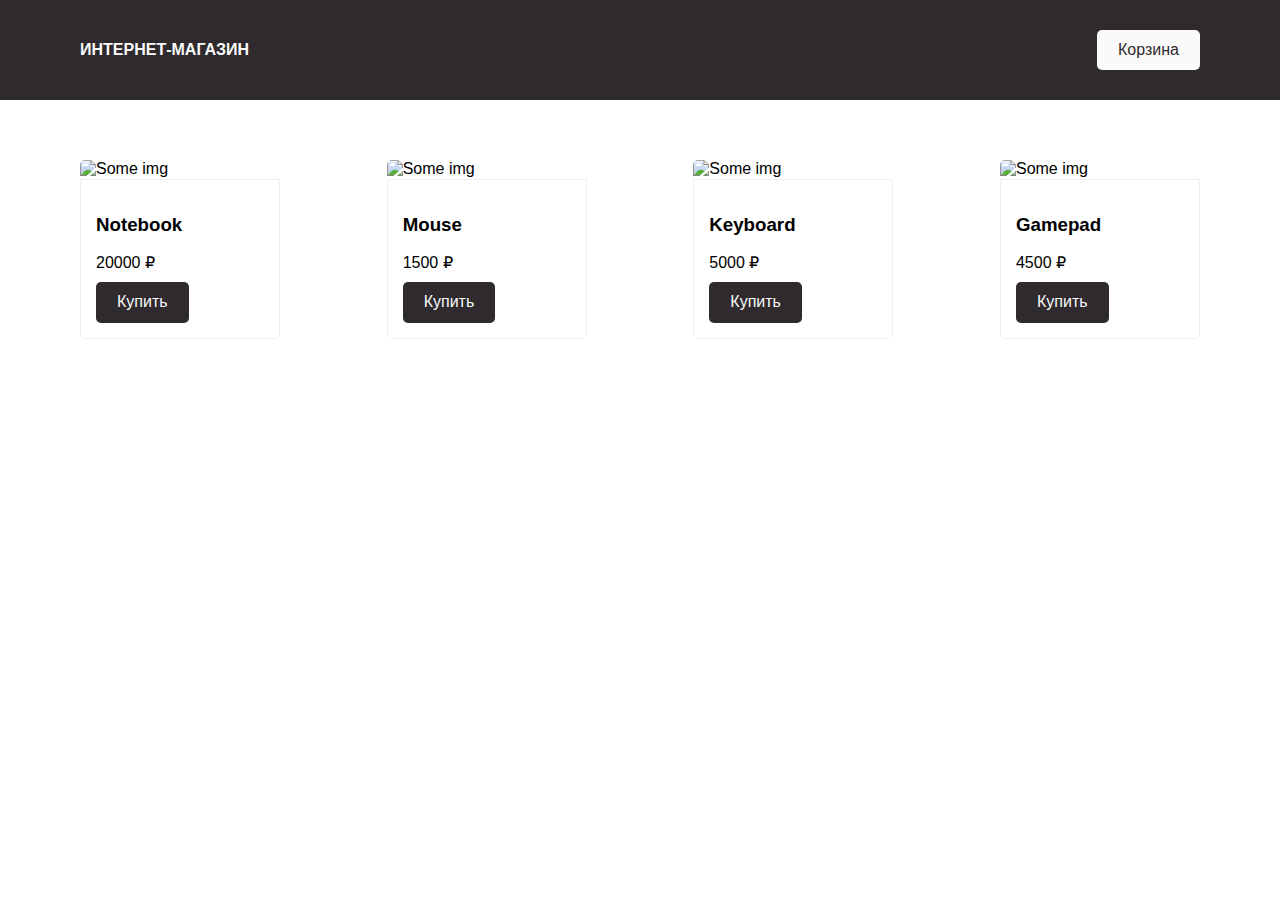
==== index.html @ 9d76c94c "Merge afb8bda922a25cd340ec572606002574d49ef18d into acc31df3c8e5644aad7e829f98e9525ab43ff2e3" ====
<!DOCTYPE html>
<html lang="en">
<head>
    <meta charset="UTF-8">
    <title>Интернет-магазин</title>
    <link rel="stylesheet" href="./css/normalize.css">
    <link rel="stylesheet" href="./css/style.css">
</head>
<body>
<header>
    <div class="logo">Интернет-магазин</div>
    <button class="btn-cart" type="button">Корзина</button>
</header>
<main>
    <div class="products"></div>
</main>
<script src="./js/main.js"></script>
</body>
</html>
---- css/style.css ----
body{
    font-family: 'SF Pro Display', sans-serif;
}
header{
    display: flex;
    background-color: #2f2a2d;
    justify-content: space-between;
    color: #fafafa;
    padding: 30px 80px;
}
button{
    outline: none;
}
.logo{

    text-transform: uppercase;
    font-weight: bold;
}
.btn-cart{
    background-color: #fafafa;
    padding: 10px 20px;
    border: 1px solid transparent;
    color: #2f2a2d;
    border-radius: 5px;
    transition: all ease-in-out .4s;
    cursor: pointer;
}
.btn-cart:hover{
    background-color: transparent;
    border-color: #fafafa;
    color: #fafafa;
}
.btn-cart, .logo{
    align-self: center;
}
.products{
    column-gap: 30px;
    display: grid;
    grid-template-columns: repeat(auto-fit, 200px);
    grid-template-rows: 1fr;
    padding: 40px 80px;
    justify-content: space-between;
}
p {
    margin: 0 0 5px 0;
}
.product-item{
    display: flex;
    flex-direction: column;
    width: 200px;
    border-radius: 5px;
    overflow: hidden;
    margin: 20px 0;
}
img {
    max-width: 100%;
    height: auto
}
.desc {
    border: 1px solid #c0c0c040;
    padding: 15px
}
.buy-btn{
    margin-top: 5px;
    background-color: #2f2a2d;
    padding: 10px 20px;
    border: 1px solid transparent;
    color: #fafafa;
    border-radius: 5px;
    transition: all ease-in-out .4s;
    cursor: pointer;
}
.buy-btn:hover{
    background-color: transparent;
    border-color: #2f2a2d;
    color: #2f2a2d;
}
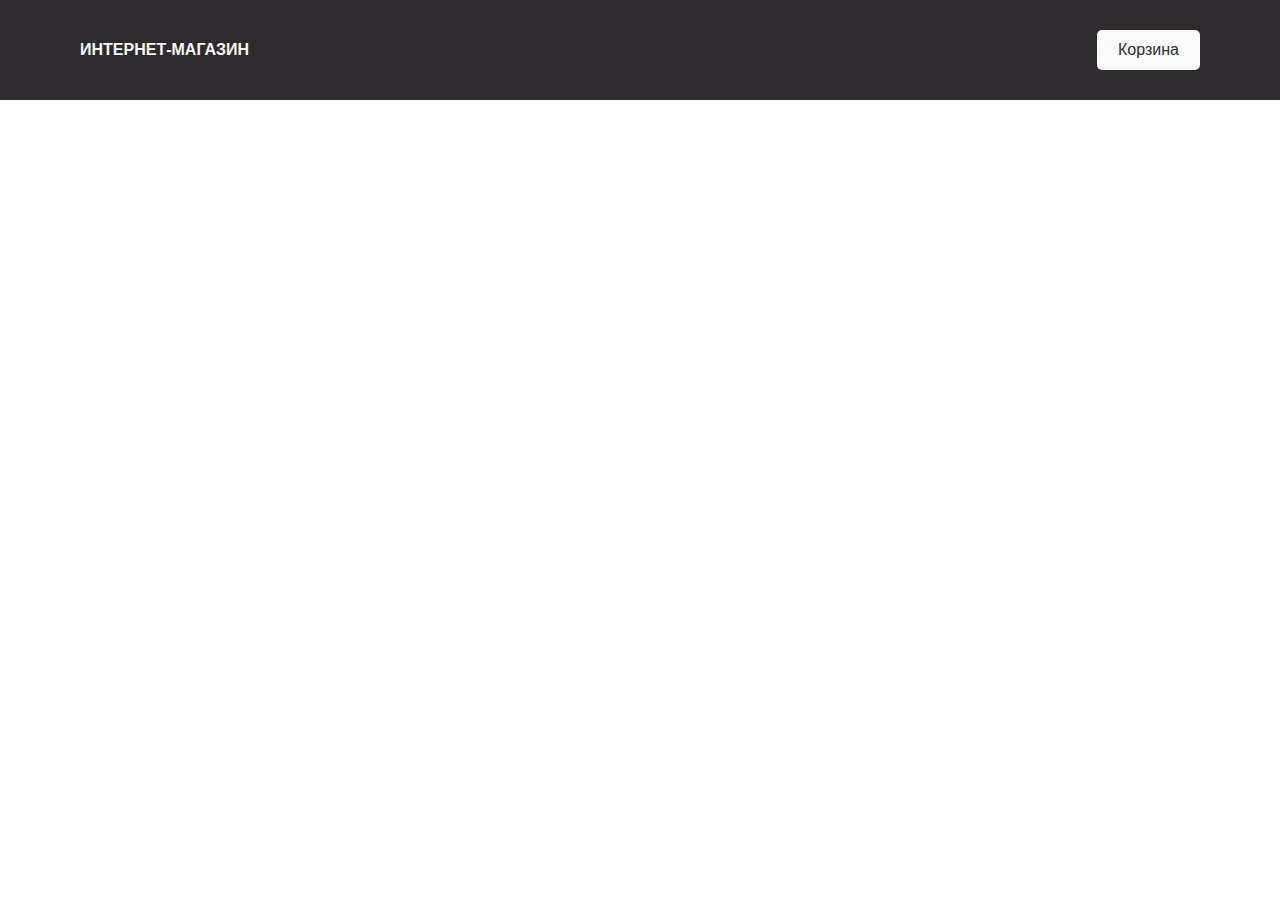
==== commit d9ffef57: "Merge a72001f65f4fb74312d8374a4dc56b32bfd8e8e4 into acc31df3c8e5644aad7e829f98e9525ab43ff2e3" ====
--- a/index.html
+++ b/index.html
@@ -3,17 +3,24 @@
 <head>
     <meta charset="UTF-8">
     <title>Интернет-магазин</title>
-    <link rel="stylesheet" href="./css/normalize.css">
-    <link rel="stylesheet" href="./css/style.css">
+    <link rel="stylesheet" href="css/normalize.css">
+    <link rel="stylesheet" href="css/style.css">
 </head>
 <body>
-<header>
-    <div class="logo">Интернет-магазин</div>
-    <button class="btn-cart" type="button">Корзина</button>
-</header>
-<main>
-    <div class="products"></div>
-</main>
-<script src="./js/main.js"></script>
+    <header>
+        <div class="logo">Интернет-магазин</div>
+        <button class="btn-cart" type="button">Корзина</button>
+    </header>
+    <main>
+        <div class="products"></div>
+    </main>
+    <!--beforebegin-->
+    <!--<p>-->
+        <!--afterbegin-->
+        <!--<span></span>-->
+        <!--beforeend-->
+    <!--</p> -->
+    <!--afterend-->
+    <script src="js/main.js"></script>
 </body>
 </html>
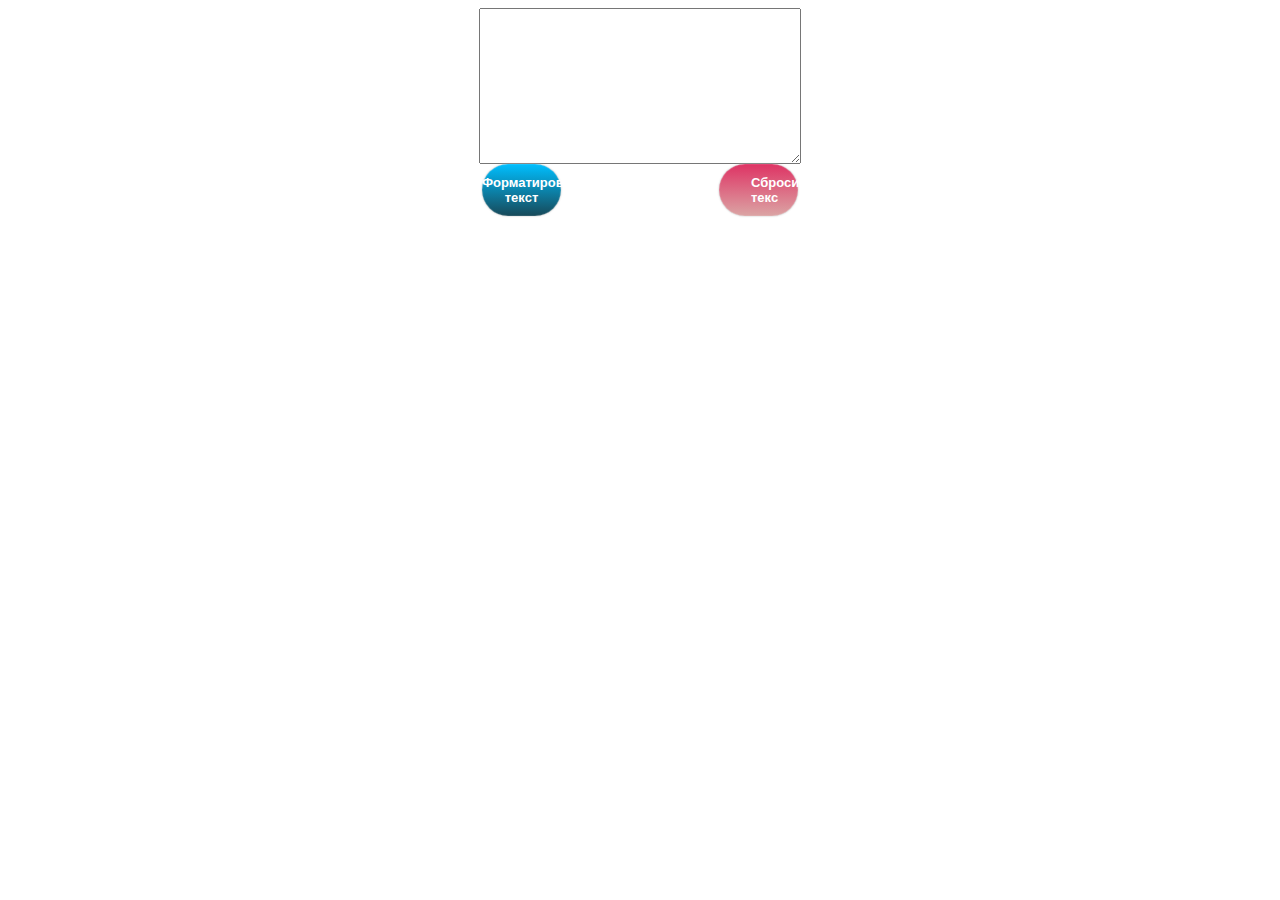
==== commit c6b6e25b: "Merge 801e10130bdeb2fb2ef54e1bf6a6f85315116193 into acc31df3c8e5644aad7e829f98e9525ab43ff2e3" ====
--- a/index.html
+++ b/index.html
@@ -1,26 +1,25 @@
 <!DOCTYPE html>
 <html lang="en">
+
 <head>
     <meta charset="UTF-8">
-    <title>Интернет-магазин</title>
-    <link rel="stylesheet" href="css/normalize.css">
-    <link rel="stylesheet" href="css/style.css">
+    <meta http-equiv="X-UA-Compatible" content="IE=edge">
+    <meta name="viewport" content="width=device-width, initial-scale=1.0">
+    <title>Document</title>
+    <link rel="stylesheet" href="style.css">
 </head>
+
 <body>
-    <header>
-        <div class="logo">Интернет-магазин</div>
-        <button class="btn-cart" type="button">Корзина</button>
-    </header>
-    <main>
-        <div class="products"></div>
-    </main>
-    <!--beforebegin-->
-    <!--<p>-->
-        <!--afterbegin-->
-        <!--<span></span>-->
-        <!--beforeend-->
-    <!--</p> -->
-    <!--afterend-->
-    <script src="js/main.js"></script>
+    <form action="#">
+        <div class="box">
+            <textarea name="Поле ввода" class="textArea" id="" cols="30" rows="10"></textarea>
+            <div class="boxButton">
+                <button class="buttonAccept">Форматировать текст</button>
+                <button class="buttonReset" type="reset">Сбросить текс</button>
+            </div>
+        </div>
+    </form>
 </body>
-</html>
+<script src="main.js"></script>
+
+</html>--- a/style.css
+++ b/style.css
@@ -0,0 +1,76 @@
+.box {
+    display: flex;
+    flex-direction: column;
+    align-items: center;
+}
+.buttonAccept {
+    box-sizing: border-box;
+    width: 25%;
+    text-decoration: none;
+    text-align: center;
+    padding: 6px 0px;
+    border: none;
+    -webkit-border-radius: 50px;
+    -moz-border-radius: 50px;
+    border-radius: 50px;
+    font: 13px Arial, Helvetica, sans-serif;
+    font-weight: bold;
+    color: #ffffff;
+    background-color: #00bfff;
+    background-image: -moz-linear-gradient(top, #00bfff 0%, #174959 100%);
+    background-image: -webkit-linear-gradient(top, #00bfff 0%, #174959 100%);
+    background-image: -o-linear-gradient(top, #00bfff 0%, #174959 100%);
+    background-image: -ms-linear-gradient(top, #00bfff 0%, #174959 100%);
+    filter: progid:DXImageTransform.Microsoft.gradient(startColorstr='#174959', endColorstr='#174959', GradientType=0);
+    background-image: linear-gradient(top, #00bfff 0%, #174959 100%);
+    -webkit-box-shadow: 0px 0px 2px #bababa, inset 0px 0px 1px #ffffff;
+    -moz-box-shadow: 0px 0px 2px #bababa, inset 0px 0px 1px #ffffff;
+    box-shadow: 0px 0px 2px #bababa, inset 0px 0px 1px #ffffff;
+
+    -webkit-transition: color 0s linear;
+    -moz-transition: color 0s linear;
+    -o-transition: color 0s linear;
+    transition: color 0s linear;
+}
+
+.buttonReset {
+    box-sizing: border-box;
+    width: 25%;
+    text-decoration: none;
+    text-align: center;
+    padding: 11px 32px;
+    border: none;
+    -webkit-border-radius: 50px;
+    -moz-border-radius: 50px;
+    border-radius: 50px;
+    font: 13px Arial, Helvetica, sans-serif;
+    font-weight: bold;
+    color: #ffffff;
+    background-color: #de3364;
+    background-image: -moz-linear-gradient(top, #de3364 0%, #dba4a4 100%);
+    background-image: -webkit-linear-gradient(top, #de3364 0%, #dba4a4 100%);
+    background-image: -o-linear-gradient(top, #de3364 0%, #dba4a4 100%);
+    background-image: -ms-linear-gradient(top, #de3364 0%, #dba4a4 100%);
+    filter: progid:DXImageTransform.Microsoft.gradient(startColorstr='#dba4a4', endColorstr='#dba4a4', GradientType=0);
+    background-image: linear-gradient(top, #de3364 0%, #dba4a4 100%);
+    -webkit-box-shadow: 0px 0px 2px #bababa, inset 0px 0px 1px #ffffff;
+    -moz-box-shadow: 0px 0px 2px #bababa, inset 0px 0px 1px #ffffff;
+    box-shadow: 0px 0px 2px #bababa, inset 0px 0px 1px #ffffff;
+
+    -webkit-transition: color 0s linear;
+    -moz-transition: color 0s linear;
+    -o-transition: color 0s linear;
+    transition: color 0s linear;
+}
+
+.boxButton
+{
+    width: 25%;
+    display: flex;
+    flex-direction: row;
+    justify-content: space-between;
+}
+
+.textArea {
+    width: 25%;
+}